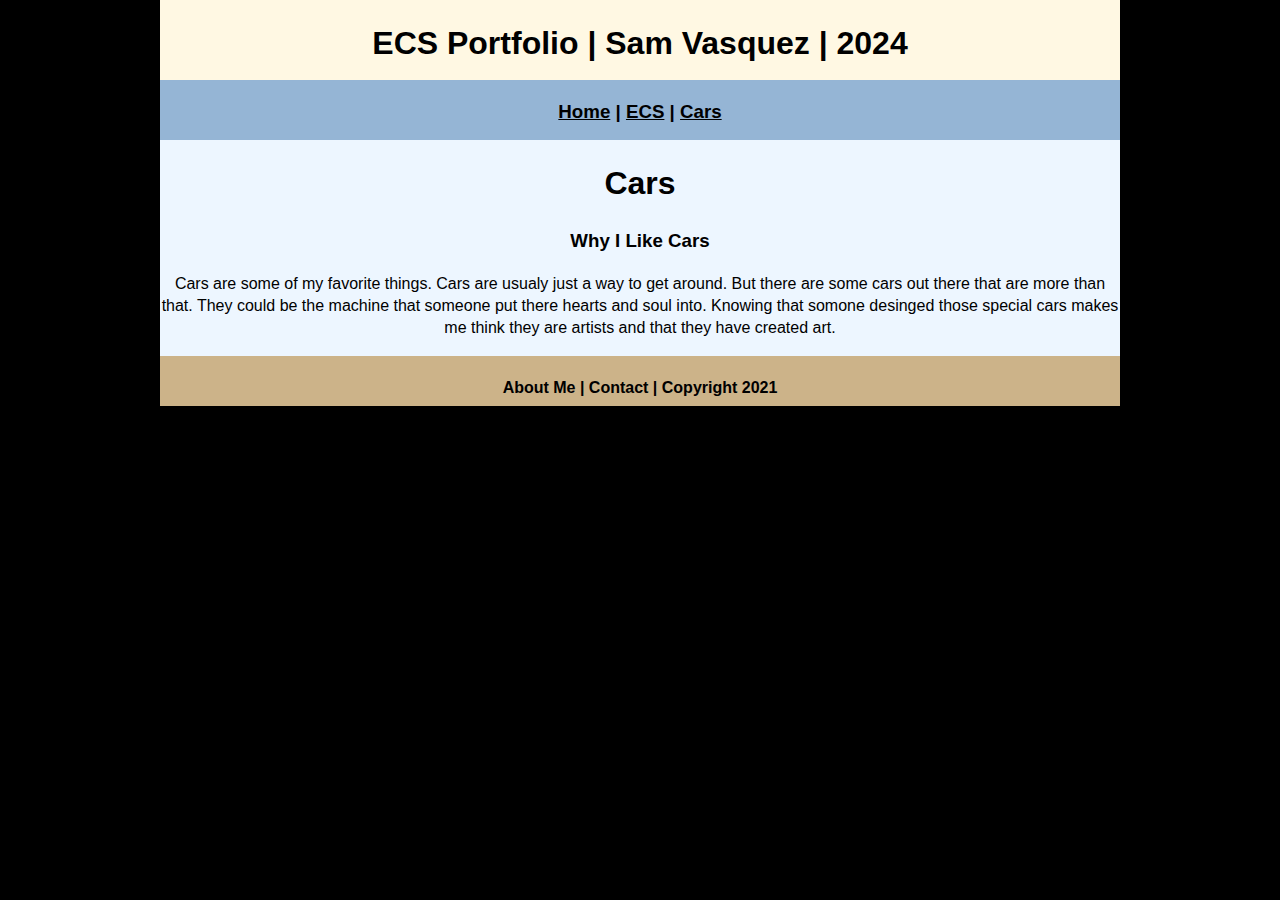
==== cars/index.html @ b31cb972 "Update index.html" ====
<!DOCTYPE html>
<html class="homePage">
   <head>
      <!-- This is a comment! Text here will be ignored by the browser. -->
      <meta charset="UTF-8">
      <title>ECS Portfolio | 2024</title>
      <link href="../myCSS.css" rel="stylesheet" type="text/css">
   </head>
   <body>
      <div class="container">
         <div class="header">
            <h1>ECS Portfolio | Sam Vasquez | 2024</h1>
         </div>
         <div class="nav">
            <h3><a href="../index.html">Home</a> | <a href="../ecs/index.html">ECS</a> | <a href="index.html">Cars</a></h3>
         </div>
         <div class="content">
            <h1>Cars</h1>
            <h3>Why I Like Cars</h3>
            <p>Cars are some of my favorite things. Cars are usualy just a way to get around. But there are some cars out there that are more than that.
            They could be the machine that someone put there hearts and soul into. Knowing that somone desinged those special cars makes me think they are artists and that they have created art.
            </p>
         </div>
         <div class="footer">
            <h4>About Me | Contact | Copyright 2021</h4>
         </div>
      </div>
   </body>
</html>
---- myCSS.css ----
@charset "UTF-8";
/* This is a comment! Text here will be ignored by the browser. */
  body {
        margin: 0 auto;
     font: 100%/1.4 Verdana, Arial, Helvetica, sans-serif;  }
.homePage {
        background: #000000;
}
.container {
        width: 960px;
        margin: 0 auto;
}
.header {
        background: #FFF8E3;
        text-align: center;
        margin: 0px;
        padding: 5;
        float: left;
        width: 100%;
        height: 80px;

}
.nav {
        background: #95B5D5;
        margin: 0px;
        padding: 5;
        float: left;
        width: 100%;
        height: 60px;
        text-align: center;
}
.content {
        background: #EDF6FF;
        margin: 0px;
        float: left;
        width: 100%;
        text-align: center;
}
.footer {
        background: #CCB389;
        margin: 0px;
        float: left;
        width: 100%;
        height: 50px;
        text-align: center;
}
a:link {
     color: #000000;
}
a:visited {
     color: #000;
}
a:hover, a:active, a:focus { 
     text-decoration: underline;
}
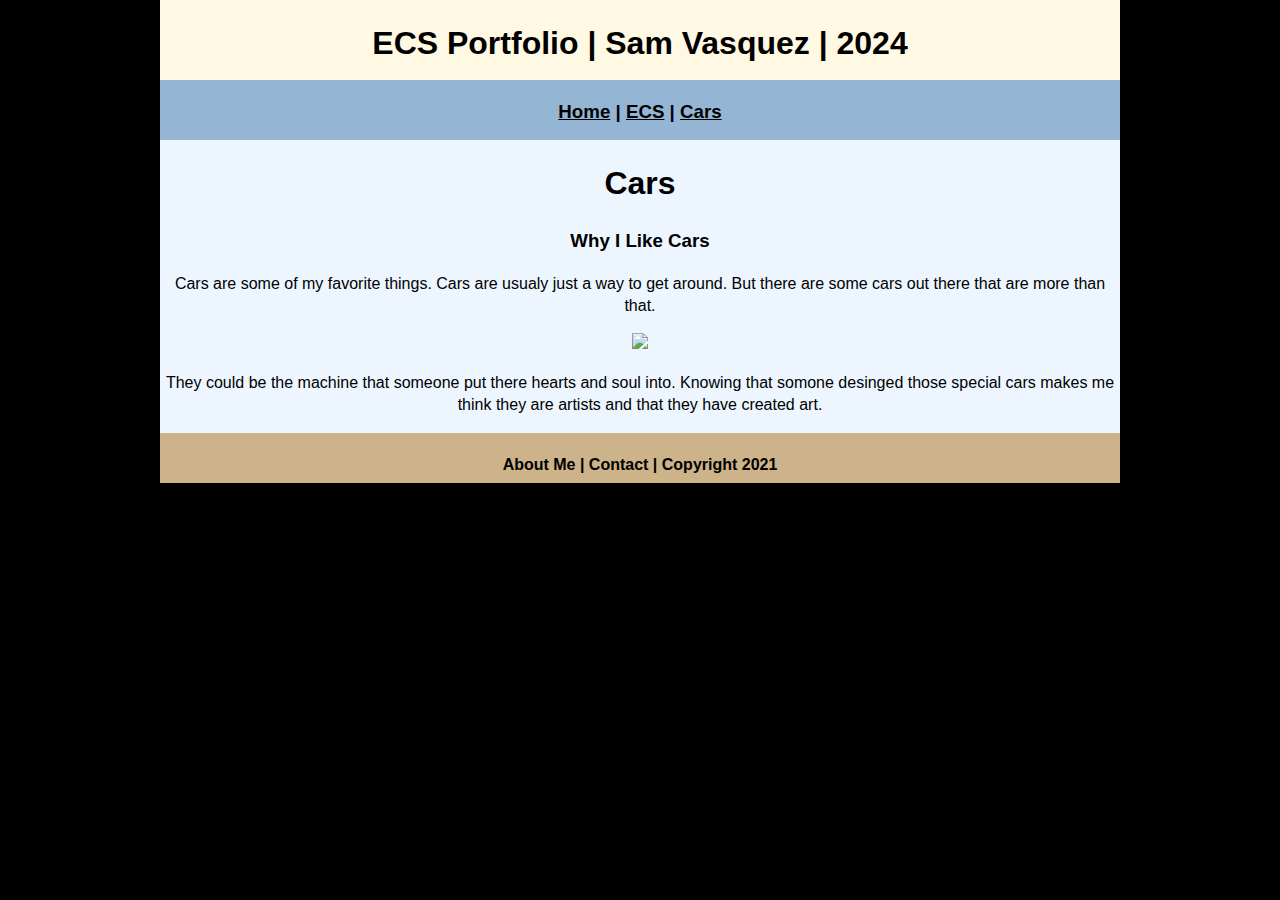
==== commit 462f491d: "Update index.html" ====
--- a/cars/index.html
+++ b/cars/index.html
@@ -17,9 +17,10 @@
          <div class="content">
             <h1>Cars</h1>
             <h3>Why I Like Cars</h3>
-            <p>Cars are some of my favorite things. Cars are usualy just a way to get around. But there are some cars out there that are more than that.
-            They could be the machine that someone put there hearts and soul into. Knowing that somone desinged those special cars makes me think they are artists and that they have created art.
-            </p>
+            <p>Cars are some of my favorite things. Cars are usualy just a way to get around. But there are some cars out there that are more than that.</p>
+            <img src="enzo.png"> 
+               <p></p>They could be the machine that someone put there hearts and soul into. Knowing that somone desinged those special cars makes me think they are artists and that they have created art.
+            </p> 
          </div>
          <div class="footer">
             <h4>About Me | Contact | Copyright 2021</h4>
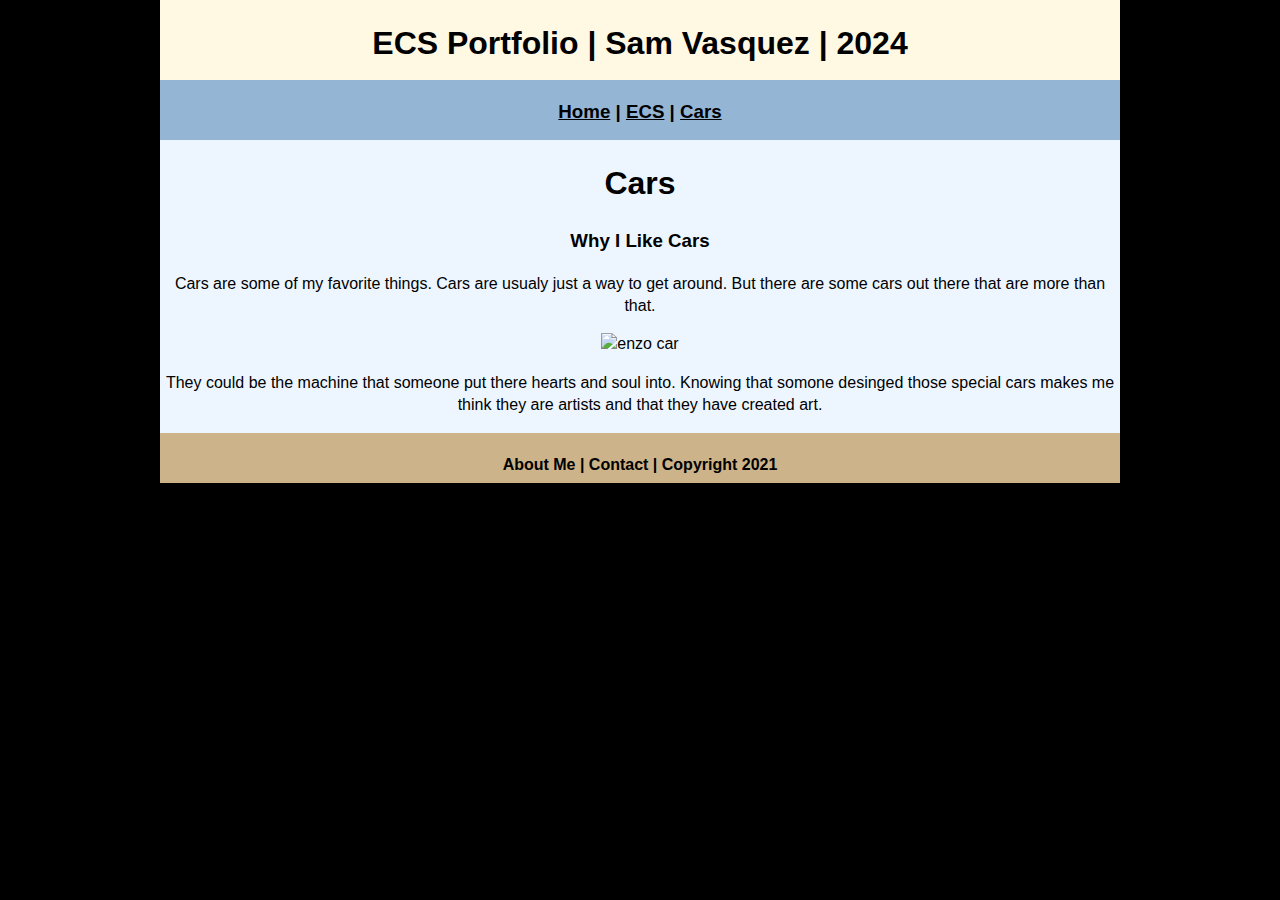
==== commit 9315b22b: "Update index.html" ====
--- a/cars/index.html
+++ b/cars/index.html
@@ -18,7 +18,8 @@
             <h1>Cars</h1>
             <h3>Why I Like Cars</h3>
             <p>Cars are some of my favorite things. Cars are usualy just a way to get around. But there are some cars out there that are more than that.</p>
-            <img src="enzo.png"> 
+            <img src="enzo.jpeg"
+               alt="enzo car">
                <p></p>They could be the machine that someone put there hearts and soul into. Knowing that somone desinged those special cars makes me think they are artists and that they have created art.
             </p> 
          </div>
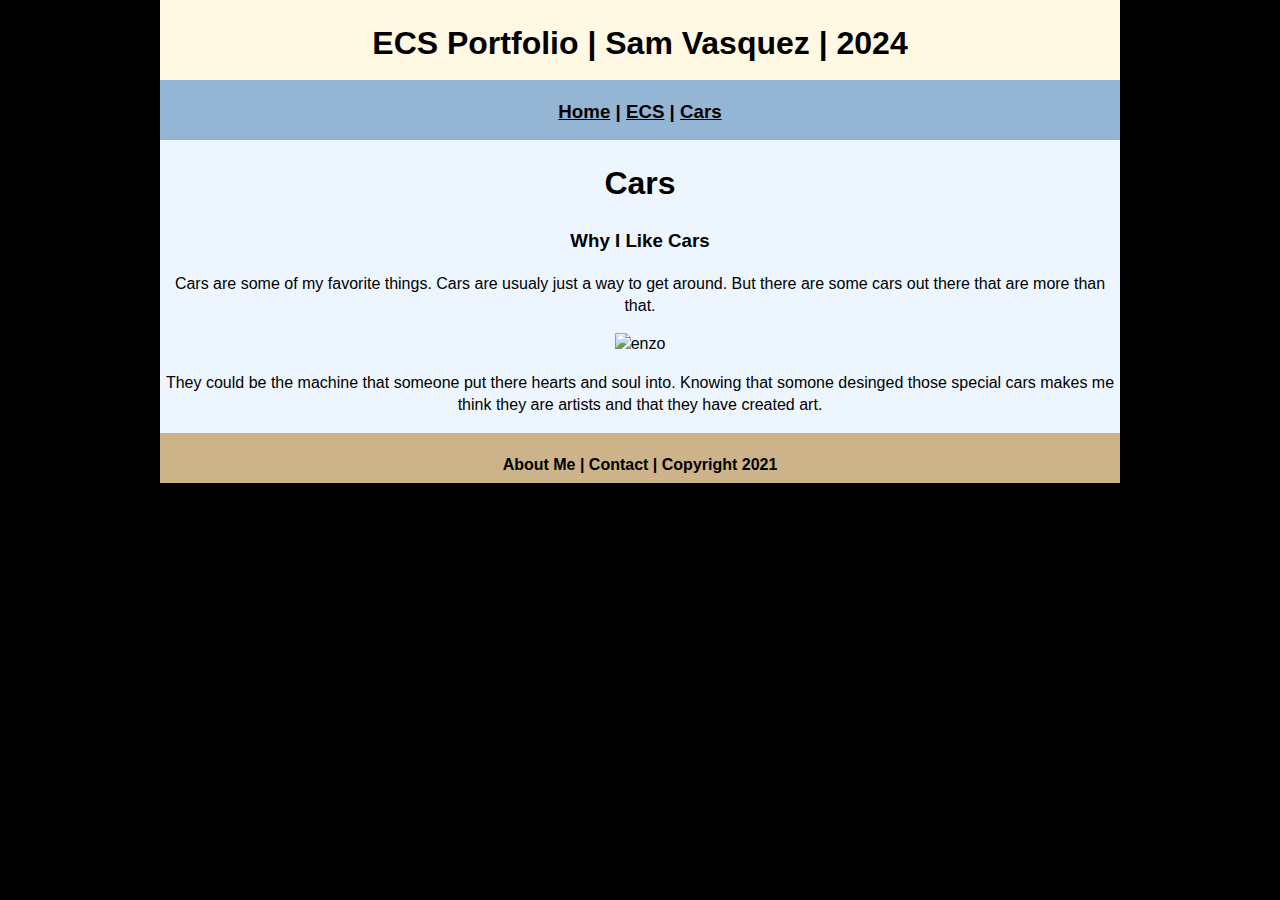
==== commit dd035b74: "Update index.html" ====
--- a/cars/index.html
+++ b/cars/index.html
@@ -19,7 +19,7 @@
             <h3>Why I Like Cars</h3>
             <p>Cars are some of my favorite things. Cars are usualy just a way to get around. But there are some cars out there that are more than that.</p>
             <img src="enzo.jpeg"
-               alt="enzo car">
+               alt="enzo">
                <p></p>They could be the machine that someone put there hearts and soul into. Knowing that somone desinged those special cars makes me think they are artists and that they have created art.
             </p> 
          </div>
